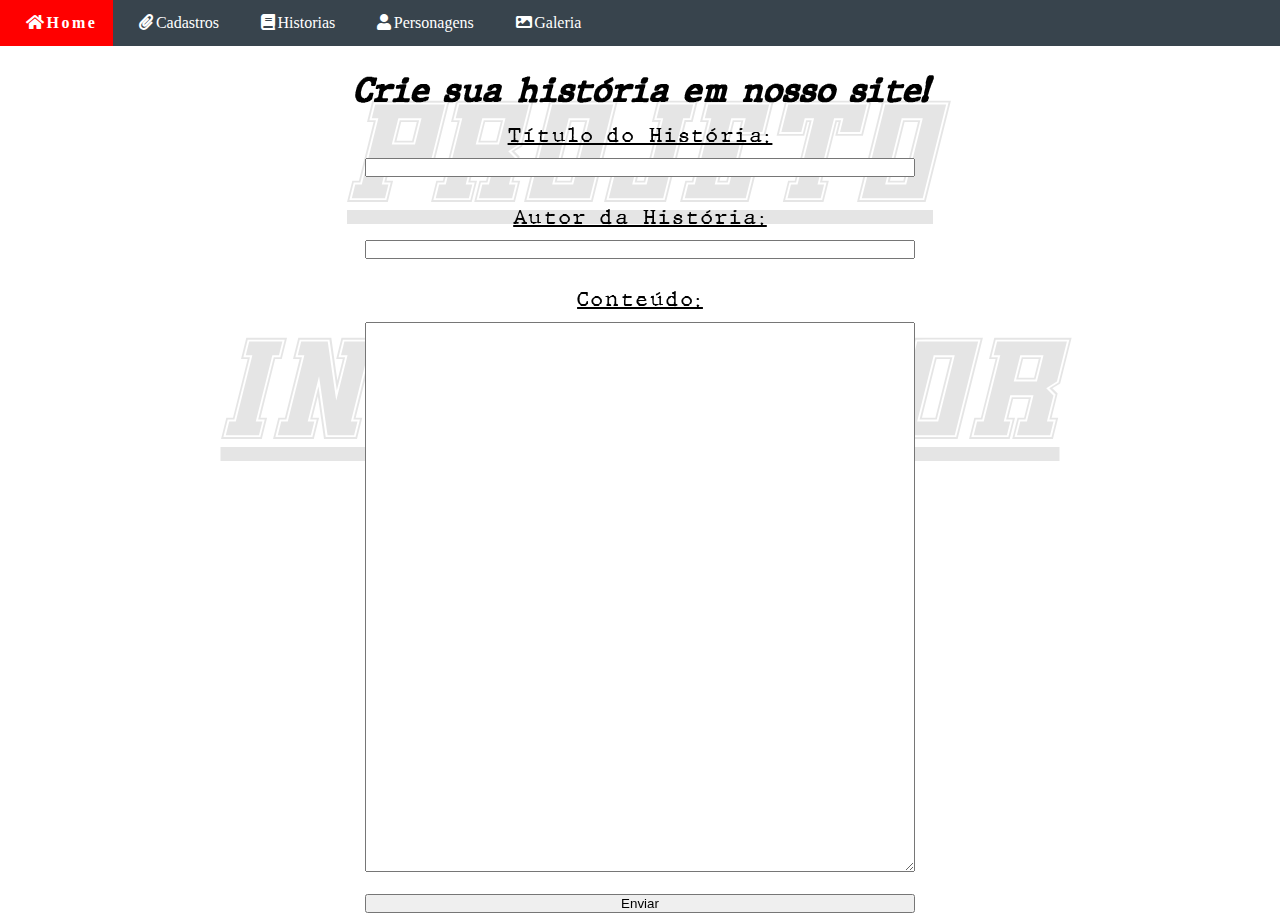
==== cadastro_historia.html @ 23da41bc "Criação e Finalização de Página de cadastro" ====
<!DOCTYPE html>
<html lang="en">

<head>
    <meta charset="UTF-8">
    <meta name="viewport" content="width=device-width, initial-scale=1.0">
    <link rel="stylesheet" href="https://cdnjs.cloudflare.com/ajax/libs/font-awesome/4.7.0/css/font-awesome.min.css">
    <link rel="stylesheet" href="https://cdnjs.cloudflare.com/ajax/libs/font-awesome/5.15.4/css/all.min.css">
    <link rel="stylesheet" href="CSS/cadastro_historia.css" type="text/css">
    <title>Projeto Integrador V-A : Cadastros de Histórias</title>
</head>

<body>
    
    <!--banner do site-->
    <div class="banner">
        <p>projeto</p>
        <p>integrador</p>
        <p>V-A</p>
    </div>

    <!--menu-->
    <nav>
        <ul>
            <li><a href="index.html"><i class="fa fa-home">Home</i></a></li>
            <li class="dropdown">
                <a href="javascript:void(0)" class="dropbtn"><i class="fa fa-paperclip"></i>Cadastros</a>
                <div class="dropdown-content">
                    <a href="cadastro_historia.html"><i class="fa fa-book"></i>Cadastros de Histórias</a>
                    <a href=""><i class="fa fa-camera"></i>Cadastro de Imagens</a>
                    <a href=""><i class="fa fa-star"></i>Cadastro de Personagens</a>
                </div>
            </li>
            <li><a href=""><i class="fa fa-book"></i>Historias</a></li>
            <li><a href=""><i class="fa fa-user"></i>Personagens</a></li>
            <li><a href=""><i class="fa fa-image"></i>Galeria</a></li>
        </ul>
    </nav>

    <!--Conteiner de cadastro de Histórias-->
    <div class="conteiner-form">

        <!--Título do formulário.-->
        <h1>Crie sua história em nosso site!</h1>

        <!--Formulário para o envio do conteúdo para o banco de dados-->
        <form action="processar_formulario.php" method="POST">
            <label for="titulo">Título do História:</label><br>
            <input type="text" id="titulo" name="titulo" required><br><br>

            <label for="autor">Autor da História:</label><br>
            <input type="text" id="autor" name="autor" required><br><br>

            <label for="conteudo">Conteúdo:</label><br>
            <textarea id="conteudo" name="conteudo" rows="4" cols="50" required></textarea><br><br>

            <input type="submit" value="Enviar">
        </form>

    </div>
</body>

</html>
---- CSS/cadastro_historia.css ----
/*Importação de fontes para a estilização da página.*/
@font-face {
    font-family: 'font_1';
    src: url(fontes/Evil\ Empire.otf);
}

@font-face {
    font-family: 'font_2';
    src: url(fontes/Extreme\ PERSONAL\ USE\ ONLY!.ttf);
}

@font-face {
    font-family: 'font_3';
    src: url(fontes/JMH\ Typewriter-Black.otf);
}

@font-face {
    font-family: 'font_4';
    src: url(fontes/JMH\ Typewriter-Black.ttf);
}

@font-face {
    font-family: 'font_5';
    src: url(fontes/JMH\ Typewriter-Bold.otf);
}

@font-face {
    font-family: 'font_6';
    src: url(fontes/JMH\ Typewriter-Bold.ttf);
}

@font-face {
    font-family: 'font_7';
    src: url(fontes/JMH\ Typewriter-Thin.otf);
}

@font-face {
    font-family: 'font_8';
    src: url(fontes/JMH\ Typewriter-Thin.ttf);
}

@font-face {
    font-family: 'font_9';
    src: url(fontes/JMH\ Typewriter.otf);
}

@font-face {
    font-family: 'font_10';
    src: url(fontes/JMH\ Typewriter.ttf);
}

/*Formatação das margins e padding da página*/
* {
    padding: 0;
    margin: 0;
    box-sizing: border-box;
}

/*Banner do site*/
.banner {
    width: 100%;
    height: 100%;
    position: fixed;
    z-index: -1;
}

.banner p {
    text-transform: uppercase;
    text-align: center;
    margin-top: 5%;
    font-family: 'font_2';
    font-style: italic;
    font-size: 145px;
    opacity: 0.1;
    text-decoration: underline;
}

/*Estilização do menu do site*/
ul {
    list-style-type: none;
    margin: 0;
    padding: 0;
    overflow: hidden;
    background-color: #38444d;
}

li {
    float: left;
}

li a,
.dropbtn {
    display: inline-block;
    color: white;
    text-align: center;
    padding: 14px 16px;
    text-decoration: none;
}

li a:hover,
.dropdown:hover .dropbtn {
    background-color: red;
}

li.dropdown {
    display: inline-block;
}

.dropdown-content {
    display: none;
    position: absolute;
    background-color: #f9f9f9;
    min-width: 160px;
    box-shadow: 0px 8px 16px 0px rgba(0, 0, 0, 0.2);
    z-index: 1;
}

.dropdown-content a {
    color: black;
    padding: 12px 16px;
    text-decoration: none;
    display: block;
    text-align: left;
}

.dropdown-content a:hover {
    background-color: #f1f1f1;
}

.dropdown:hover .dropdown-content {
    display: block;
}

i {
    margin-left: 5px;
    padding-left: 5px;
    letter-spacing: 2.5px;
}

.conteiner-form{
    position: absolute;
    text-align: center;
    width:100%;
}

.conteiner-form h1{
    font-family: 'font_4';
    padding-top: 25px;
    font-style: italic;
}

.conteiner-form label{
    font-family: 'font_10';
    line-height: 45px;
    font-size: 20px;
    text-decoration: underline;
    letter-spacing: 0.2rem;
}

.conteiner-form input{
    width:550px;
}

.conteiner-form textarea{
    resize: vertical;
    width:550px;
    overflow: auto;
    height: 550px;
}

.conteiner-form input:focus{
    background-color: cyan;
}

.conteiner-form textarea:focus{
    background-color: cyan;
}
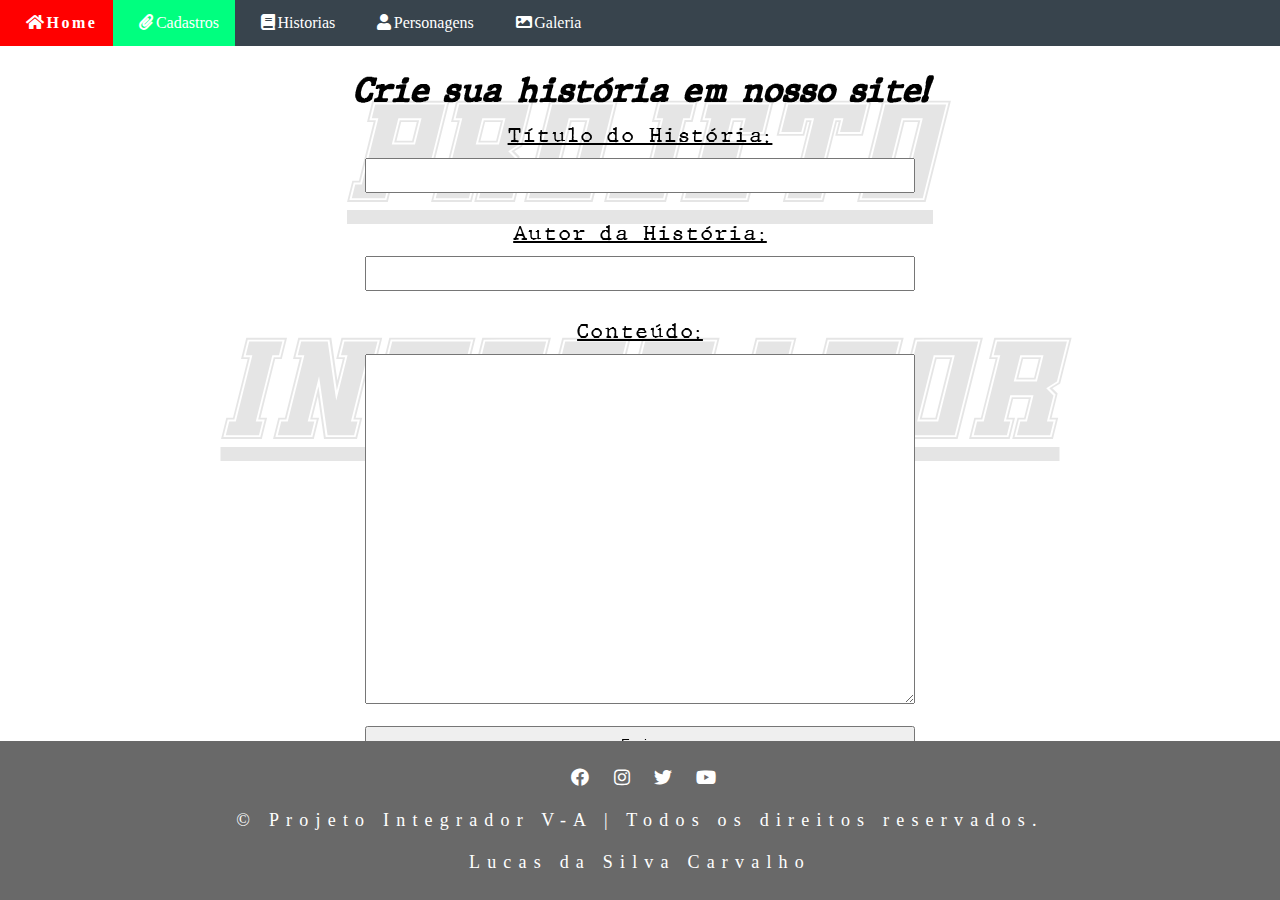
==== commit 76a13b95: "Criação das Outras Paginas" ====
--- a/cadastro_historia.html
+++ b/cadastro_historia.html
@@ -1,5 +1,5 @@
 <!DOCTYPE html>
-<html lang="en">
+<html lang="pt-br">
 
 <head>
     <meta charset="UTF-8">
@@ -24,7 +24,7 @@
         <ul>
             <li><a href="index.html"><i class="fa fa-home">Home</i></a></li>
             <li class="dropdown">
-                <a href="javascript:void(0)" class="dropbtn"><i class="fa fa-paperclip"></i>Cadastros</a>
+                <a href="javascript:void(0)" class="dropbtn" style="background-color: springgreen;"><i class="fa fa-paperclip"></i>Cadastros</a>
                 <div class="dropdown-content">
                     <a href="cadastro_historia.html"><i class="fa fa-book"></i>Cadastros de Histórias</a>
                     <a href=""><i class="fa fa-camera"></i>Cadastro de Imagens</a>
@@ -44,7 +44,7 @@
         <h1>Crie sua história em nosso site!</h1>
 
         <!--Formulário para o envio do conteúdo para o banco de dados-->
-        <form action="processar_formulario.php" method="POST">
+        <form action="PHP/processar_formulario.php" method="POST">
             <label for="titulo">Título do História:</label><br>
             <input type="text" id="titulo" name="titulo" required><br><br>
 
@@ -58,6 +58,18 @@
         </form>
 
     </div>
+
+    <!--Rodapé-->
+    <footer class="rodape">
+        <i class="fab fa-facebook"></i>
+        <i class="fab fa-instagram"></i>
+        <i class="fab fa-twitter"></i>
+        <i class="fab fa-youtube"></i>
+        <br><br>
+        <p>&copy; Projeto Integrador V-A | Todos os direitos reservados.</p>
+        <br>
+        <span>Lucas da Silva Carvalho</span>
+    </footer>
 </body>
 
 </html>--- a/CSS/cadastro_historia.css
+++ b/CSS/cadastro_historia.css
@@ -54,6 +54,9 @@
     padding: 0;
     margin: 0;
     box-sizing: border-box;
+}
+body{
+    height: auto;
 }
 
 /*Banner do site*/
@@ -137,10 +140,12 @@
     letter-spacing: 2.5px;
 }
 
+/*Estilização do formulário.*/
 .conteiner-form{
     position: absolute;
     text-align: center;
     width:100%;
+    margin-bottom: 2px;
 }
 
 .conteiner-form h1{
@@ -159,13 +164,14 @@
 
 .conteiner-form input{
     width:550px;
+    height: 35px;
 }
 
 .conteiner-form textarea{
     resize: vertical;
     width:550px;
     overflow: auto;
-    height: 550px;
+    height: 350px;
 }
 
 .conteiner-form input:focus{
@@ -174,4 +180,24 @@
 
 .conteiner-form textarea:focus{
     background-color: cyan;
+}
+
+/*Estilização do rodapé do site*/
+.rodape {
+    position: absolute;
+    float: left;
+    width: 100%;
+    height: auto;
+    background-color: #696969;
+    bottom: 0;
+    color: white;
+    padding: 3.0vh;
+    text-align: center;
+    letter-spacing: 0.8vh;
+    font-size: 2vh;
+    margin-top: 5px;
+}
+
+.rodape p {
+    white-space: 2vh;
 }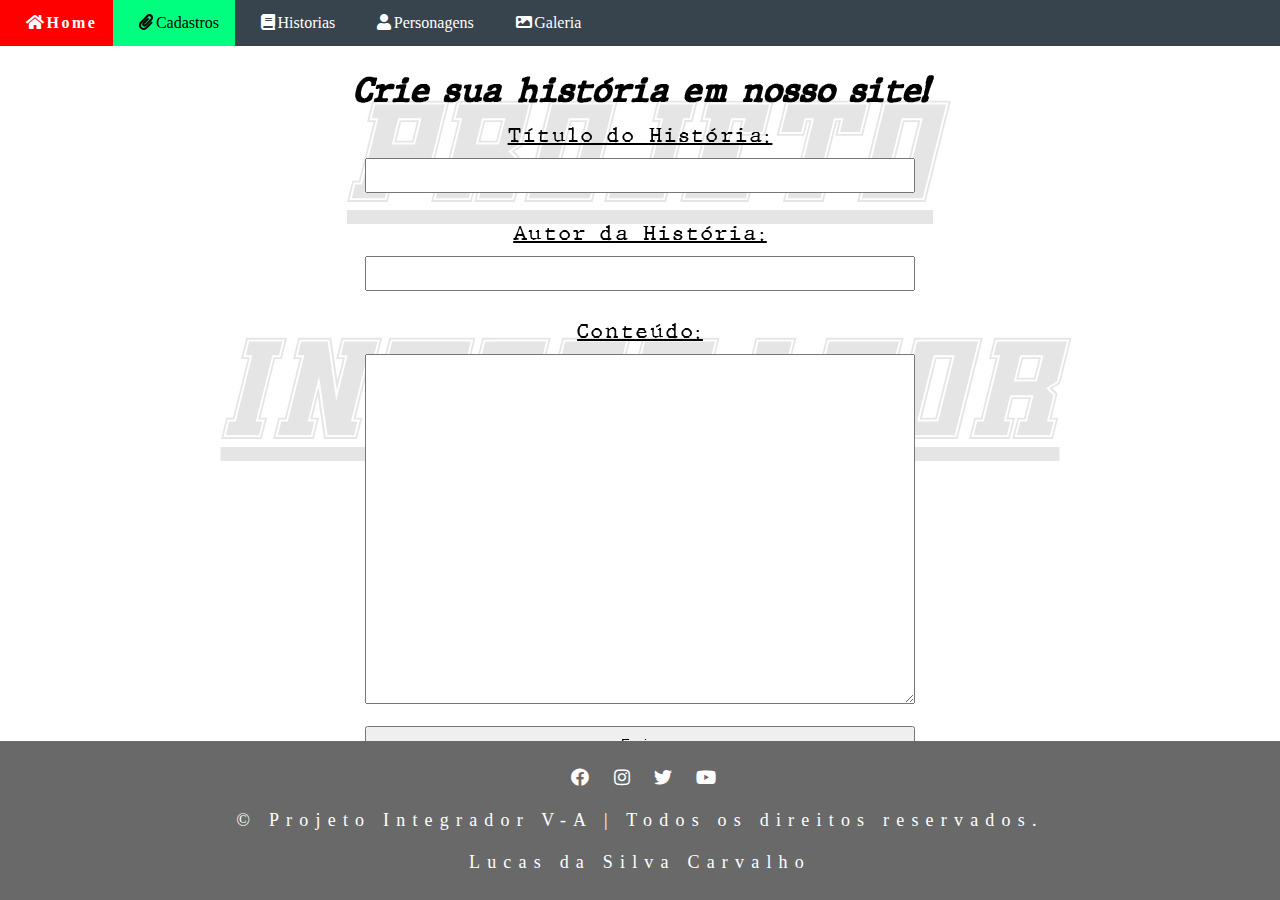
==== commit 6ed46aeb: "Página de cadastro de Imagens" ====
--- a/cadastro_historia.html
+++ b/cadastro_historia.html
@@ -24,16 +24,16 @@
         <ul>
             <li><a href="index.html"><i class="fa fa-home">Home</i></a></li>
             <li class="dropdown">
-                <a href="javascript:void(0)" class="dropbtn" style="background-color: springgreen;"><i class="fa fa-paperclip"></i>Cadastros</a>
+                <a href="javascript:void(0)" class="dropbtn" style="background-color: springgreen;color:black;"><i class="fa fa-paperclip"></i>Cadastros</a>
                 <div class="dropdown-content">
                     <a href="cadastro_historia.html"><i class="fa fa-book"></i>Cadastros de Histórias</a>
-                    <a href=""><i class="fa fa-camera"></i>Cadastro de Imagens</a>
-                    <a href=""><i class="fa fa-star"></i>Cadastro de Personagens</a>
+                    <a href="cadastro_imagens.html"><i class="fa fa-camera"></i>Cadastro de Imagens</a>
+                    <a href="cadastro_personagens.html"><i class="fa fa-star"></i>Cadastro de Personagens</a>
                 </div>
             </li>
-            <li><a href=""><i class="fa fa-book"></i>Historias</a></li>
-            <li><a href=""><i class="fa fa-user"></i>Personagens</a></li>
-            <li><a href=""><i class="fa fa-image"></i>Galeria</a></li>
+            <li><a href="historia_postadas.html"><i class="fa fa-book"></i>Historias</a></li>
+            <li><a href="personagens_criados.html"><i class="fa fa-user"></i>Personagens</a></li>
+            <li><a href="galeria.html"><i class="fa fa-image"></i>Galeria</a></li>
         </ul>
     </nav>
 
